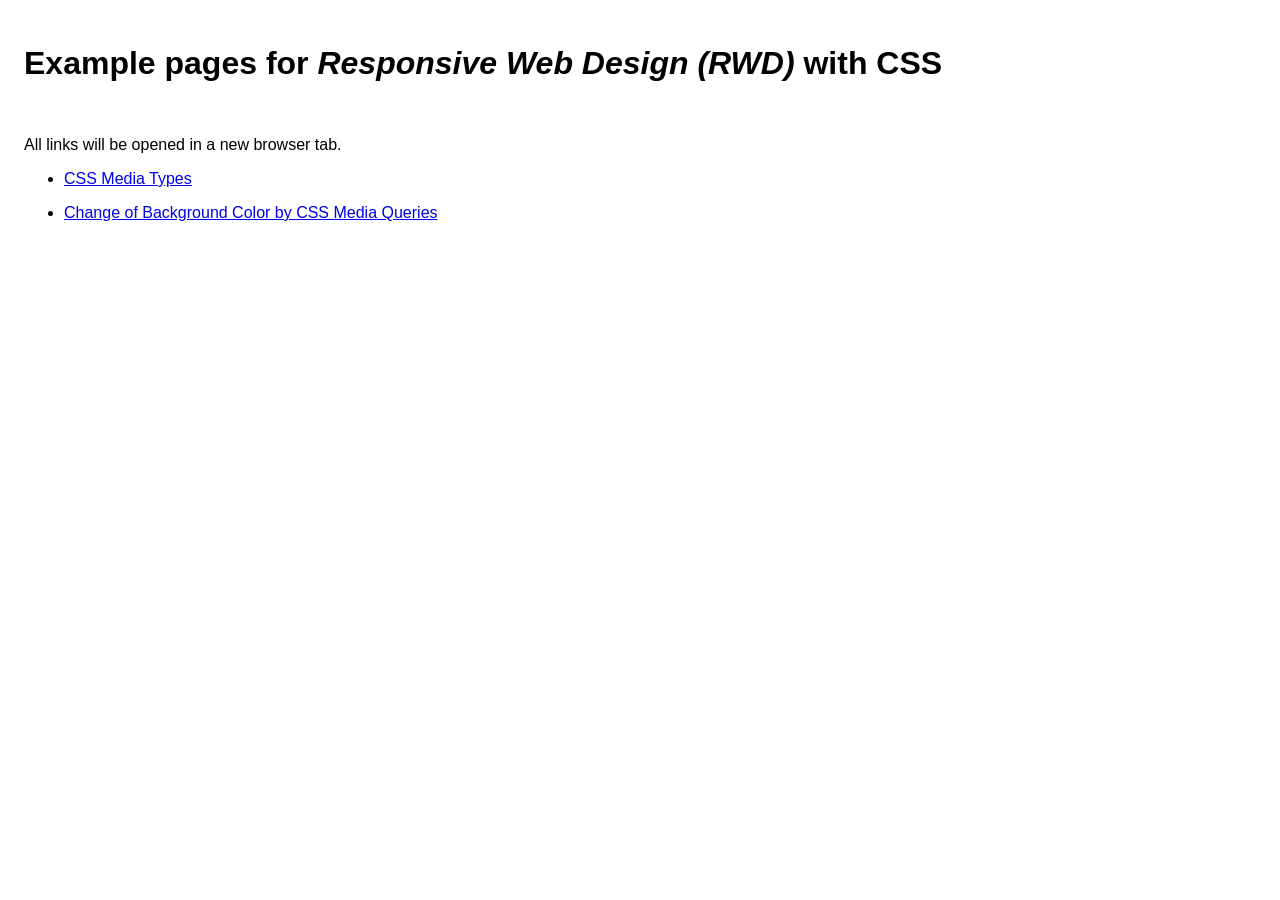
==== docs/index.html @ c030e834 "Add ColorChange media-query example" ====
<!DOCTYPE html>
<html lang="en">
  <head>
      <title>Example pages for Responsive Web Design</title>
      <meta charset="utf-8">
      <meta name="viewport" content="width=device-width, initial-scale=1.0">
      <link rel="stylesheet" type="text/css" href="rwd-toc.css">
  </head>
  <body>

    <h1>Example pages for <i>Responsive Web Design (RWD)</i> with CSS</h1>

    <p>All links will be opened in a new browser tab.</p>

    <ul>
      <li><a href="MediaTypes/index.html"  target="_blank" >CSS Media Types</a></li>
      <li><a href="ColorChange/index.html" target="_blank" >Change of Background Color by CSS Media Queries</a></li>
    </ul>

  </body>
</html>
---- docs/rwd-toc.css ----
body {
    font-family: sans-serif;
    padding    : 1em;
}

h1 {
    padding-bottom: 1em;
}

li {
    padding-bottom: 1em;
}
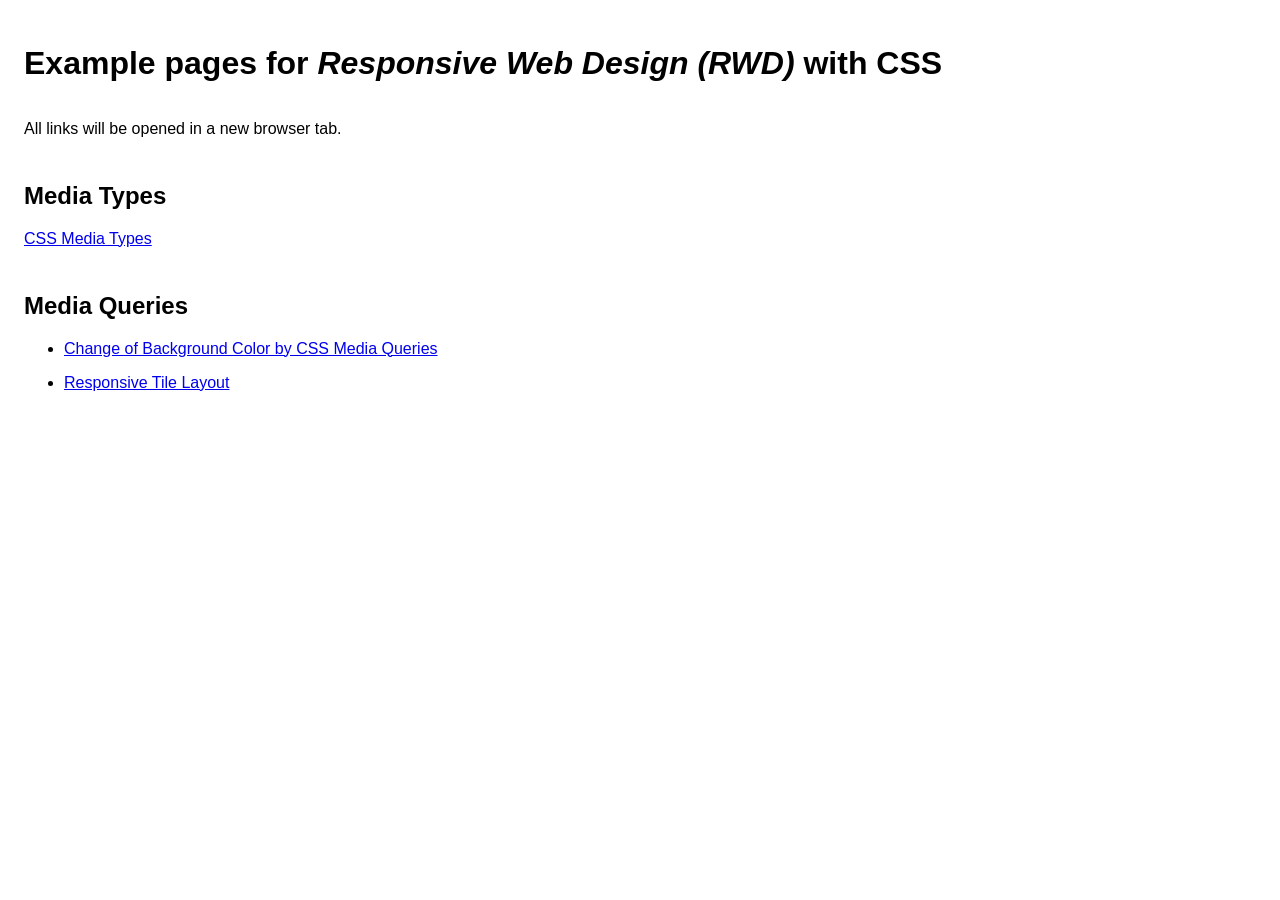
==== commit 9dd3bb2a: "New: Tile Layout" ====
--- a/docs/index.html
+++ b/docs/index.html
@@ -12,9 +12,16 @@
 
     <p>All links will be opened in a new browser tab.</p>
 
+    <h2>Media Types</h2>
+
+    <a href="MediaTypes/index.html"  target="_blank" >CSS Media Types</a>
+
+
+    <h2>Media Queries</h2>
+
     <ul>
-      <li><a href="MediaTypes/index.html"  target="_blank" >CSS Media Types</a></li>
       <li><a href="ColorChange/index.html" target="_blank" >Change of Background Color by CSS Media Queries</a></li>
+      <li><a href="TileLayout/index.html"  target="_blank" >Responsive Tile Layout</a></li>
     </ul>
 
   </body>
--- a/docs/rwd-toc.css
+++ b/docs/rwd-toc.css
@@ -5,7 +5,11 @@
 }
 
 h1 {
-    padding-bottom: 1em;
+    padding-bottom: 0.5em;
+}
+
+h2 {
+    padding-top   : 1em;
 }
 
 li {
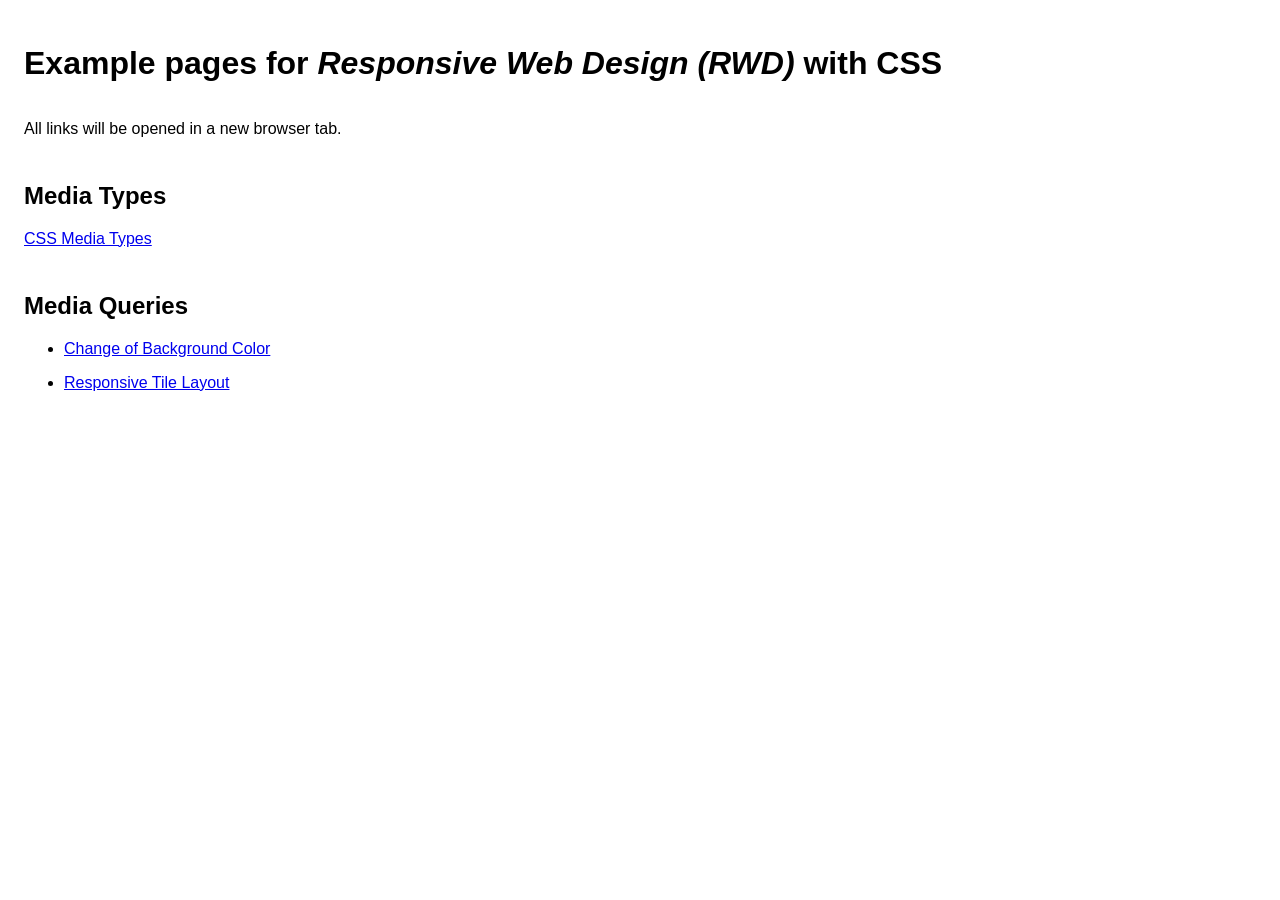
==== commit d6490ada: "ColorChanges: Displays viewport width" ====
--- a/docs/index.html
+++ b/docs/index.html
@@ -5,6 +5,7 @@
       <meta charset="utf-8">
       <meta name="viewport" content="width=device-width, initial-scale=1.0">
       <link rel="stylesheet" type="text/css" href="rwd-toc.css">
+      <script src="viewport-width.js" defer></script> <!-- defer: script will be executed after the document has been parsed -->
   </head>
   <body>
 
@@ -14,13 +15,13 @@
 
     <h2>Media Types</h2>
 
-    <a href="MediaTypes/index.html"  target="_blank" >CSS Media Types</a>
+    <a href="MediaTypes/index.html" target="_blank" >CSS Media Types</a>
 
 
     <h2>Media Queries</h2>
 
     <ul>
-      <li><a href="ColorChange/index.html" target="_blank" >Change of Background Color by CSS Media Queries</a></li>
+      <li><a href="ColorChange/index.html" target="_blank" >Change of Background Color</a></li>
       <li><a href="TileLayout/index.html"  target="_blank" >Responsive Tile Layout</a></li>
     </ul>
 
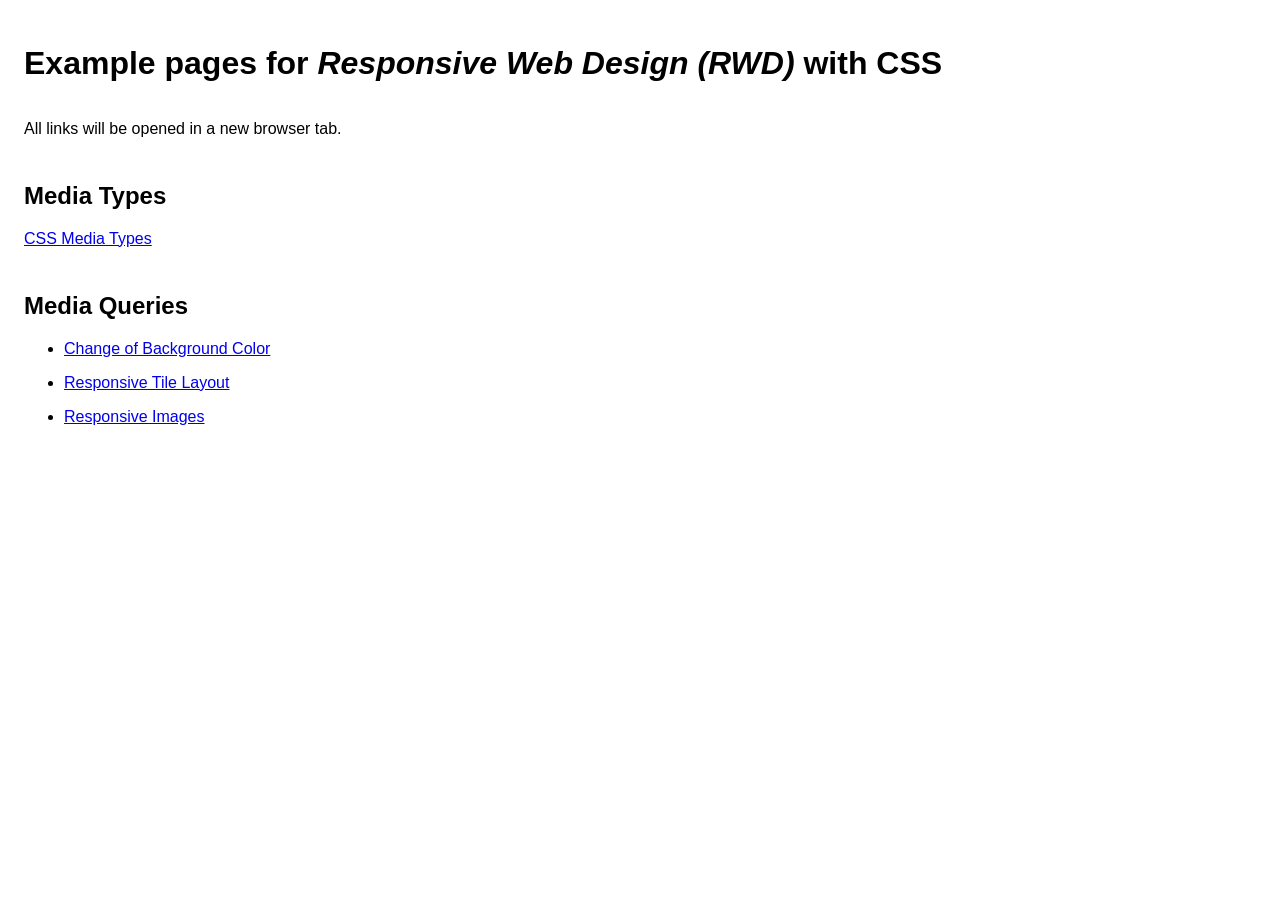
==== commit 9ea6ab0d: "Add responsive images example" ====
--- a/docs/index.html
+++ b/docs/index.html
@@ -5,7 +5,6 @@
       <meta charset="utf-8">
       <meta name="viewport" content="width=device-width, initial-scale=1.0">
       <link rel="stylesheet" type="text/css" href="rwd-toc.css">
-      <script src="viewport-width.js" defer></script> <!-- defer: script will be executed after the document has been parsed -->
   </head>
   <body>
 
@@ -23,6 +22,7 @@
     <ul>
       <li><a href="ColorChange/index.html" target="_blank" >Change of Background Color</a></li>
       <li><a href="TileLayout/index.html"  target="_blank" >Responsive Tile Layout</a></li>
+      <li><a href="Images/index.html"      target="_blank" >Responsive Images</a></li>
     </ul>
 
   </body>
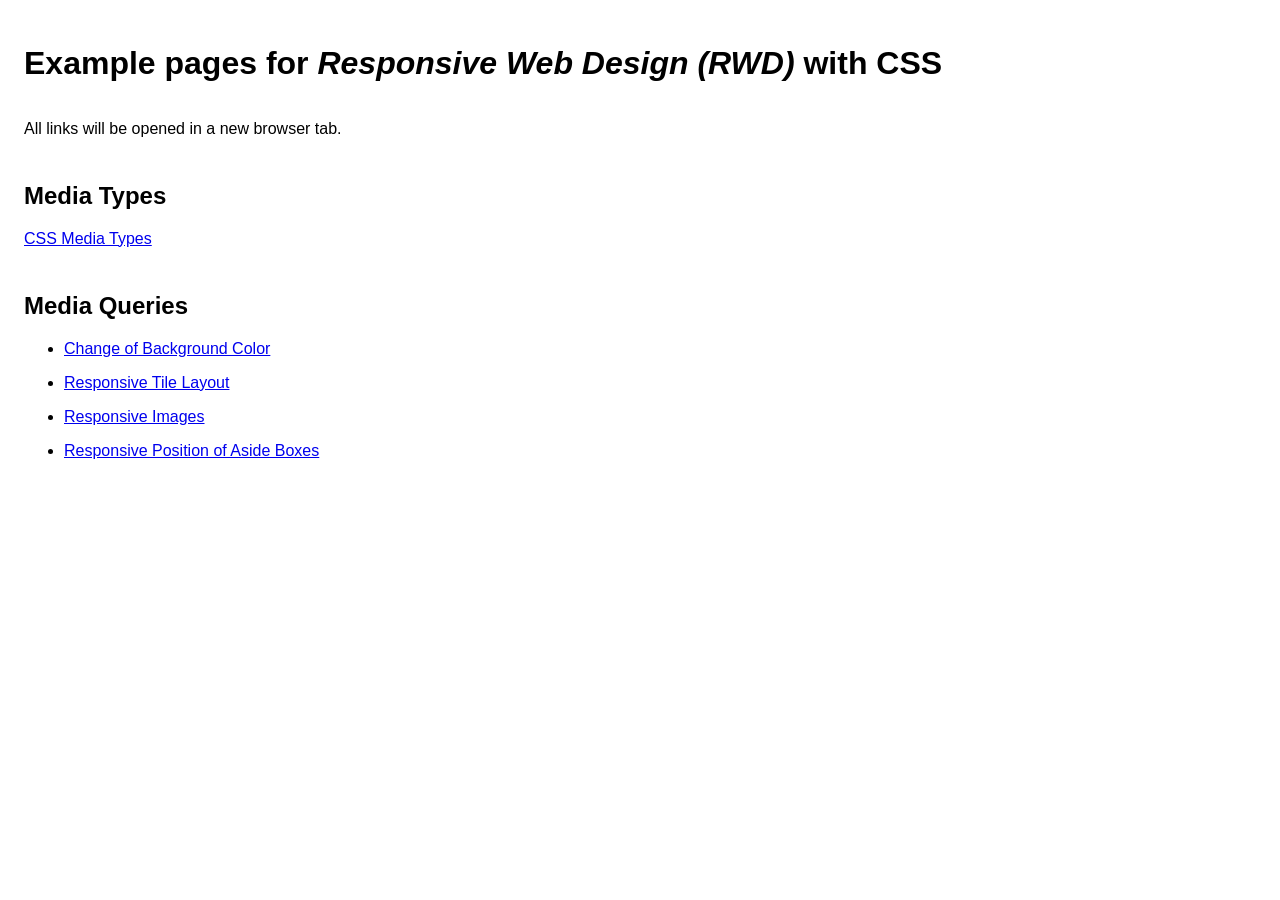
==== commit 33fb6fa1: "added responsive aside boxed to toc" ====
--- a/docs/index.html
+++ b/docs/index.html
@@ -23,6 +23,7 @@
       <li><a href="ColorChange/index.html" target="_blank" >Change of Background Color</a></li>
       <li><a href="TileLayout/index.html"  target="_blank" >Responsive Tile Layout</a></li>
       <li><a href="Images/index.html"      target="_blank" >Responsive Images</a></li>
+      <li><a href="AsideBoxes/index.html"  target="_blank" >Responsive Position of Aside Boxes</a></li>
     </ul>
 
   </body>
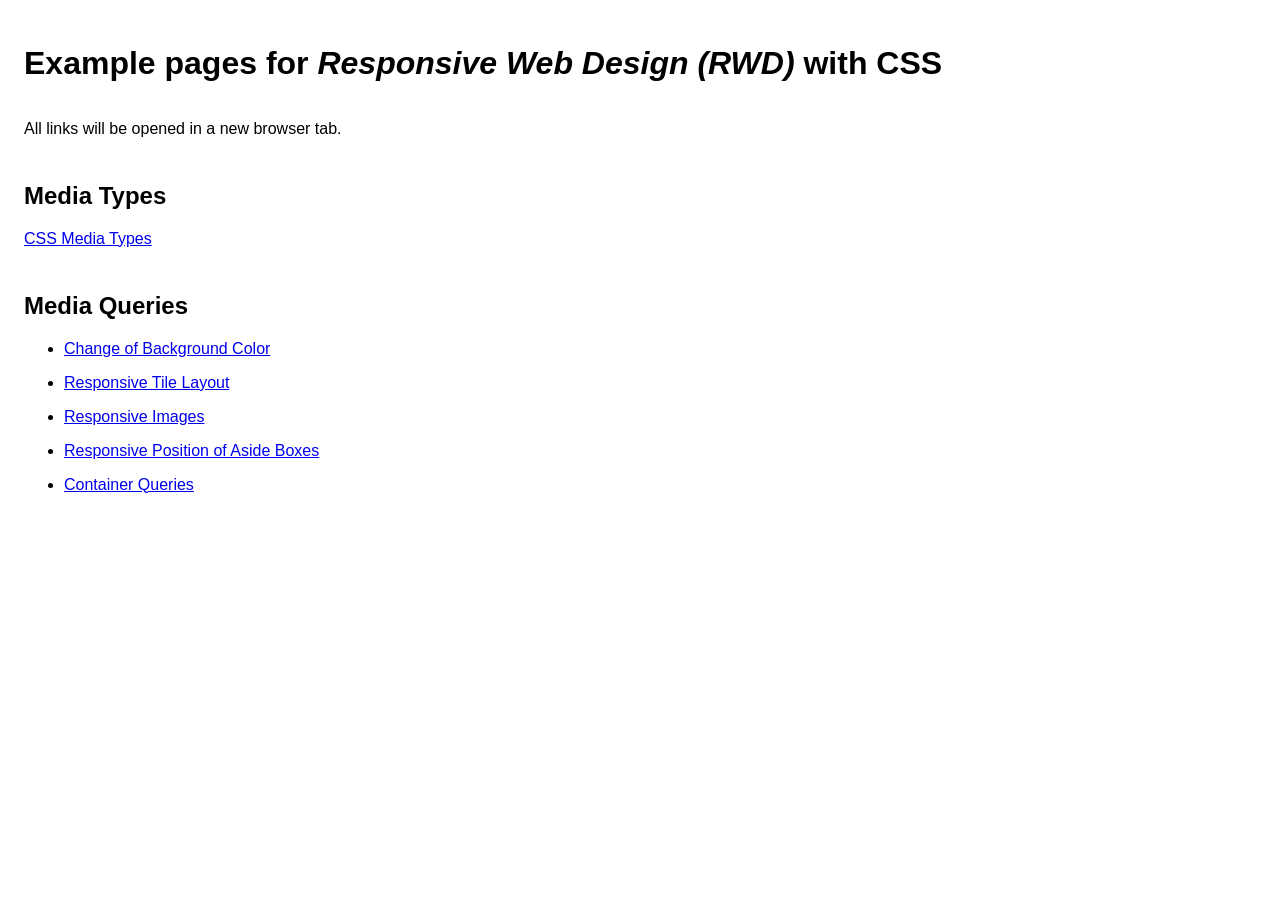
==== commit a4c16ee8: "Add container query demo to docs" ====
--- a/docs/index.html
+++ b/docs/index.html
@@ -20,10 +20,11 @@
     <h2>Media Queries</h2>
 
     <ul>
-      <li><a href="ColorChange/index.html" target="_blank" >Change of Background Color</a></li>
-      <li><a href="TileLayout/index.html"  target="_blank" >Responsive Tile Layout</a></li>
-      <li><a href="Images/index.html"      target="_blank" >Responsive Images</a></li>
-      <li><a href="AsideBoxes/index.html"  target="_blank" >Responsive Position of Aside Boxes</a></li>
+      <li><a href="ColorChange/index.html"       target="_blank" >Change of Background Color</a></li>
+      <li><a href="TileLayout/index.html"        target="_blank" >Responsive Tile Layout</a></li>
+      <li><a href="Images/index.html"            target="_blank" >Responsive Images</a></li>
+      <li><a href="AsideBoxes/index.html"        target="_blank" >Responsive Position of Aside Boxes</a></li>
+      <li><a href="ContainerQueries/index.html"  target="_blank" >Container Queries</a></li>
     </ul>
 
   </body>
